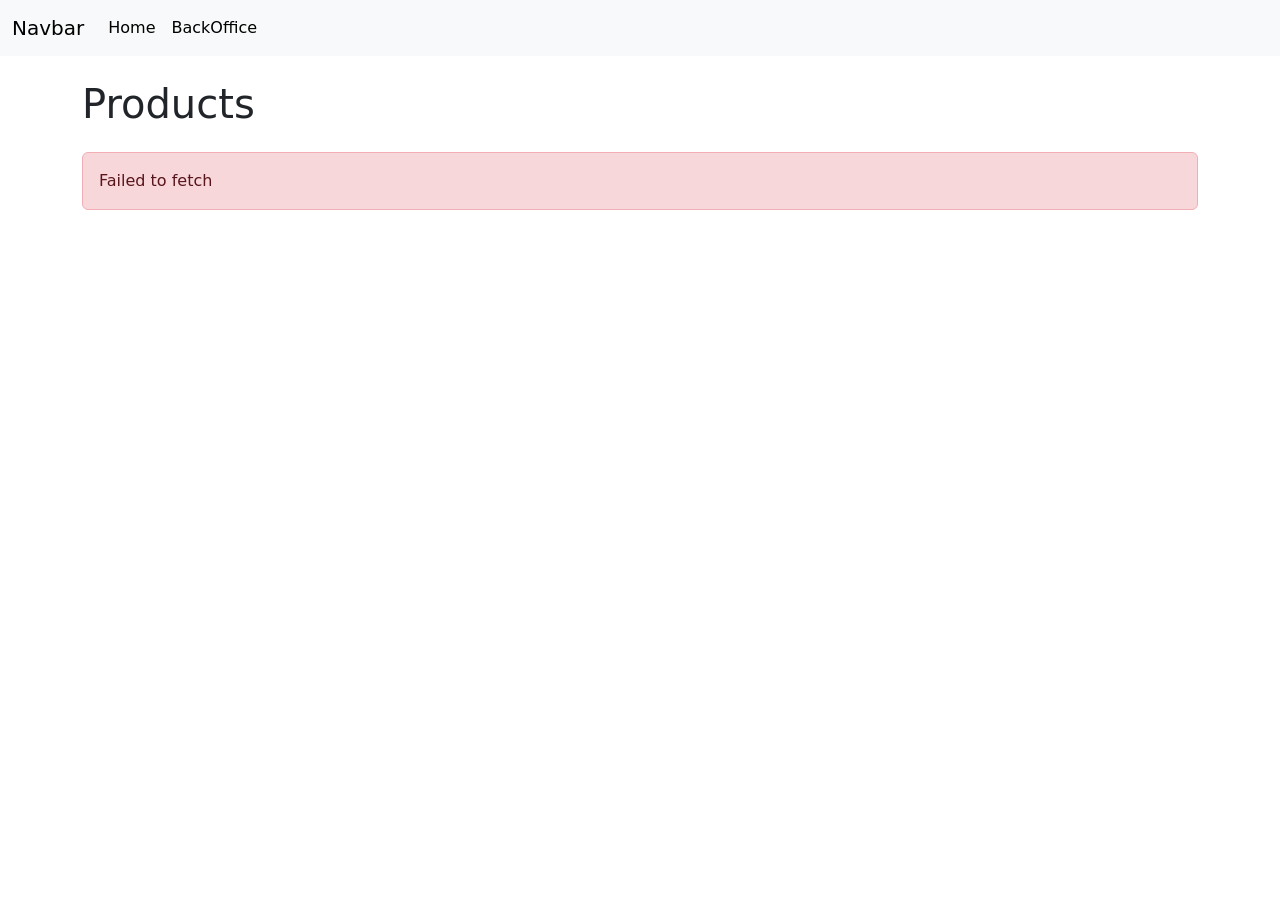
==== index.html @ b4a07ec4 "logica finita" ====
<!doctype html>
<html lang="en">
  <head>
    <meta charset="utf-8" />
    <meta name="viewport" content="width=device-width, initial-scale=1" />
    <title>Homepage</title>
    <link
      href="https://cdn.jsdelivr.net/npm/bootstrap@5.3.8/dist/css/bootstrap.min.css"
      rel="stylesheet"
      crossorigin="anonymous"
    />
  </head>
  <body>
    <header>
      <nav class="navbar navbar-expand-lg bg-body-tertiary">
        <div class="container-fluid">
          <a class="navbar-brand" href="#">Navbar</a>
          <button
            class="navbar-toggler"
            type="button"
            data-bs-toggle="collapse"
            data-bs-target="#navbarSupportedContent"
            aria-controls="navbarSupportedContent"
            aria-expanded="false"
            aria-label="Toggle navigation"
          >
            <span class="navbar-toggler-icon"></span>
          </button>

          <div class="collapse navbar-collapse" id="navbarSupportedContent">
            <ul class="navbar-nav me-auto mb-2 mb-lg-0">
              <li class="nav-item">
                <a class="nav-link active" href="./index.html">Home</a>
              </li>
              <li class="nav-item">
                <a class="nav-link active" href="./Backoffice.html"
                  >BackOffice</a
                >
              </li>
            </ul>
          </div>
        </div>
      </nav>
    </header>

    <main>
      <section class="py-4">
        <div class="container">
          <div class="d-flex align-items-center gap-3 mb-4">
            <h1 class="mb-0">Products</h1>

            <div
              id="loadingSpinner"
              class="spinner-border d-none"
              role="status"
            >
              <span class="visually-hidden">Loading...</span>
            </div>
          </div>

          <div id="errorBox"></div>

          <div class="row" id="cards-container">
            <!-- cards -->
          </div>
        </div>
      </section>
    </main>

    <script
      src="https://cdn.jsdelivr.net/npm/bootstrap@5.3.8/dist/js/bootstrap.bundle.min.js"
      crossorigin="anonymous"
    ></script>
    <script src="./js/shop.js"></script>
  </body>
</html>
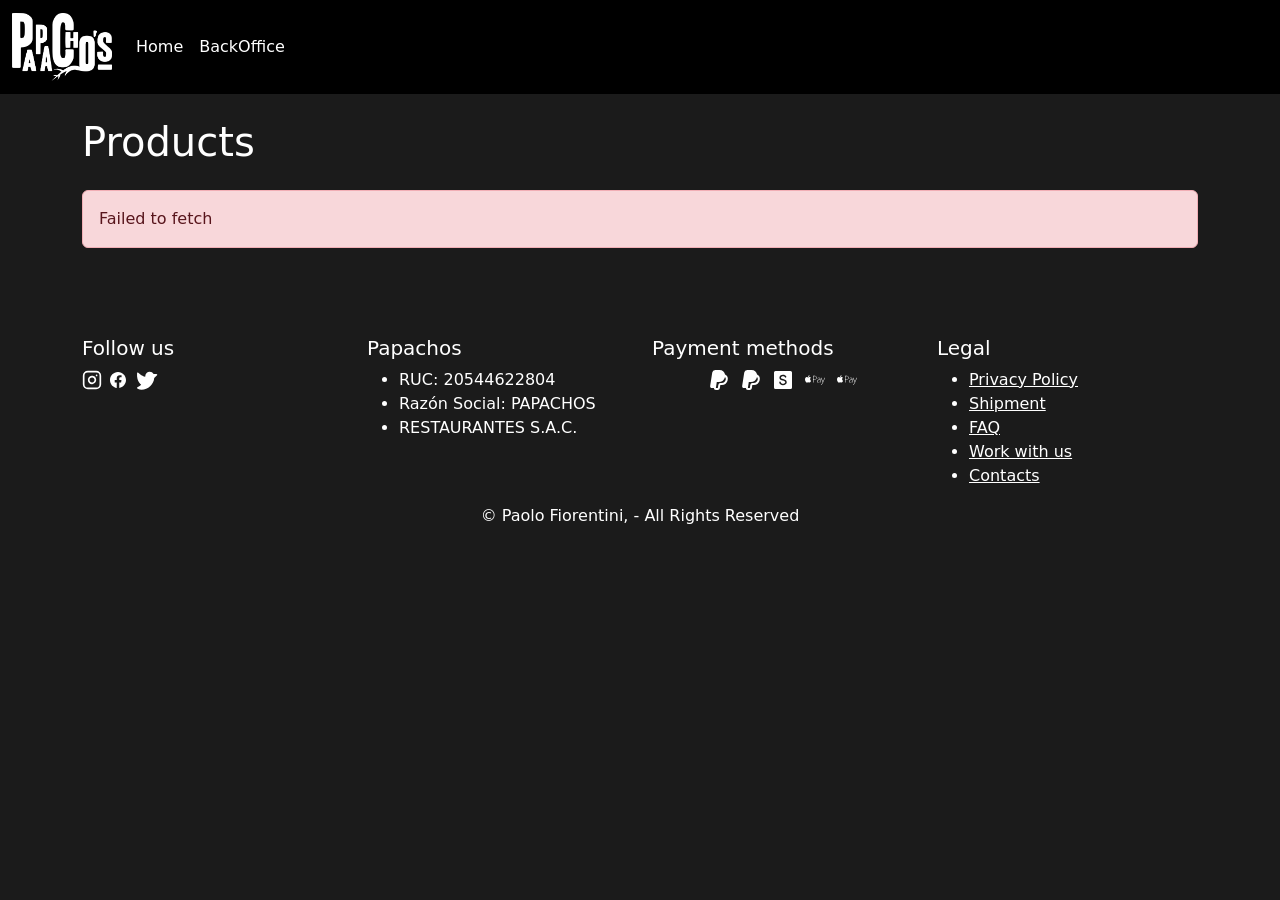
==== commit 93c17956: "update project 2" ====
--- a/index.html
+++ b/index.html
@@ -3,6 +3,7 @@
   <head>
     <meta charset="utf-8" />
     <meta name="viewport" content="width=device-width, initial-scale=1" />
+    <link rel="stylesheet" href="./css/styles.css" />
     <title>Homepage</title>
     <link
       href="https://cdn.jsdelivr.net/npm/bootstrap@5.3.8/dist/css/bootstrap.min.css"
@@ -10,11 +11,16 @@
       crossorigin="anonymous"
     />
   </head>
-  <body>
+  <body class="custom-body">
     <header>
-      <nav class="navbar navbar-expand-lg bg-body-tertiary">
+      <nav class="navbar navbar-expand-lg navbar-dark custom-navbar">
         <div class="container-fluid">
-          <a class="navbar-brand" href="#">Navbar</a>
+          <a class="navbar-brand" href="./index.html"
+            ><img
+              src="./assets/images/myNWpGBtT7aWGYQLh-x-757.webp"
+              alt="logo"
+              width="100"
+          /></a>
           <button
             class="navbar-toggler"
             type="button"
@@ -66,6 +72,184 @@
         </div>
       </section>
     </main>
+    <footer class="p-4">
+      <div class="container-fluid">
+        <div class="container">
+          <div class="row mt-4">
+            <div class="col-md-3 custom-body">
+              <h5 class="text-white">Follow us</h5>
+              <ul class="d-flex gap-2 list-unstyled">
+                <li>
+                  <a href="#"
+                    ><svg
+                      xmlns="http://www.w3.org/2000/svg"
+                      width="20"
+                      height="20"
+                      viewBox="0 0 24 24"
+                      fill="#000000"
+                    >
+                      <g
+                        fill="none"
+                        stroke="#ffffff"
+                        stroke-linecap="round"
+                        stroke-linejoin="round"
+                        stroke-width="2"
+                      >
+                        <rect
+                          width="20"
+                          height="20"
+                          x="2"
+                          y="2"
+                          rx="5"
+                          ry="5"
+                        />
+                        <path
+                          d="M16 11.37A4 4 0 1 1 12.63 8A4 4 0 0 1 16 11.37zm1.5-4.87h.01"
+                        />
+                      </g></svg></a
+                  ><!-- button ig -->
+                </li>
+                <li>
+                  <a href="#"
+                    ><svg
+                      xmlns="http://www.w3.org/2000/svg"
+                      width="16"
+                      height="16"
+                      fill="#ffffff"
+                      class="bi bi-facebook"
+                      viewBox="0 0 16 16"
+                    >
+                      <path
+                        d="M16 8.049c0-4.446-3.582-8.05-8-8.05C3.58 0-.002 3.603-.002 8.05c0 4.017 2.926 7.347 6.75 7.951v-5.625h-2.03V8.05H6.75V6.275c0-2.017 1.195-3.131 3.022-3.131.876 0 1.791.157 1.791.157v1.98h-1.009c-.993 0-1.303.621-1.303 1.258v1.51h2.218l-.354 2.326H9.25V16c3.824-.604 6.75-3.934 6.75-7.951"
+                      /></svg></a
+                  ><!-- button fb -->
+                </li>
+                <li>
+                  <a href="#"
+                    ><svg
+                      height="24"
+                      width="24"
+                      xmlns="http://www.w3.org/2000/svg"
+                      viewBox="0 0 256 256"
+                      fill="#ffffff"
+                    >
+                      <path
+                        d="M245.66,77.66l-29.9,29.9C209.72,177.58,150.67,232,80,232c-14.52,0-26.49-2.3-35.58-6.84-7.33-3.67-10.33-7.6-11.08-8.72a8,8,0,0,1,3.85-11.93c.26-.1,24.24-9.31,39.47-26.84a110.93,110.93,0,0,1-21.88-24.2c-12.4-18.41-26.28-50.39-22-98.18a8,8,0,0,1,13.65-4.92c.35.35,33.28,33.1,73.54,43.72V88a47.87,47.87,0,0,1,14.36-34.3A46.87,46.87,0,0,1,168.1,40a48.66,48.66,0,0,1,41.47,24H240a8,8,0,0,1,5.66,13.66Z"
+                      /></svg></a
+                  ><!-- button twitter -->
+                </li>
+              </ul>
+            </div>
+            <div class="col-md-3">
+              <h5 class="flo-primary-color">Papachos</h5>
+              <ul>
+                <li>RUC: 20544622804</li>
+                <li>Razón Social: PAPACHOS</li>
+                <li>RESTAURANTES S.A.C.</li>
+              </ul>
+            </div>
+            <div class="col-md-3">
+              <h5 class="flo-primary-color">Payment methods</h5>
+              <ul
+                class="d-flex gap-2 flex-wrap list-unstyled d-flex justify-content-center align-items-center"
+              >
+                <li>
+                  <svg
+                    xmlns="http://www.w3.org/2000/svg"
+                    width="24"
+                    height="24"
+                  >
+                    <g fill="none" fill-rule="evenodd">
+                      <path
+                        d="M24 0v24H0V0zM12.593 23.258l-.011.002-.071.035-.02.004-.014-.004-.071-.035c-.01-.004-.019-.001-.024.005l-.004.01-.017.428.005.02.01.013.104.074.015.004.012-.004.104-.074.012-.016.004-.017-.017-.427c-.002-.01-.009-.017-.017-.018m.265-.113-.013.002-.185.093-.01.01-.003.011.018.43.005.012.008.007.201.093c.012.004.023 0 .029-.008l.004-.014-.034-.614c-.003-.012-.01-.02-.02-.022m-.715.002a.023.023 0 0 0-.027.006l-.006.014-.034.614c0 .012.007.02.017.024l.015-.002.201-.093.01-.008.004-.011.017-.43-.003-.012-.01-.01z"
+                      />
+                      <path
+                        fill="#ffffff"
+                        d="M8.212 2a3 3 0 0 0-2.964 2.537L3.192 17.69A2 2 0 0 0 5.168 20h1.69a2 2 0 0 0 2 2h1.976a2 2 0 0 0 1.976-1.691L13.327 17h1.453a6 6 0 0 0 5.857-4.697l.048-.218a5.002 5.002 0 0 0-2.6-5.538C17.578 4.011 15.344 2 12.54 2H8.21Zm1.584 12h1.843a6.578 6.578 0 0 0 6.38-4.977l.01-.036a2.99 2.99 0 0 1 .704 2.664l-.049.217A4 4 0 0 1 14.78 15h-1.453a2 2 0 0 0-1.976 1.691L10.834 20H8.858z"
+                      />
+                    </g>
+                  </svg>
+                </li>
+                <li>
+                  <svg
+                    xmlns="http://www.w3.org/2000/svg"
+                    width="24"
+                    height="24"
+                  >
+                    <g fill="none" fill-rule="evenodd">
+                      <path
+                        d="M24 0v24H0V0zM12.593 23.258l-.011.002-.071.035-.02.004-.014-.004-.071-.035c-.01-.004-.019-.001-.024.005l-.004.01-.017.428.005.02.01.013.104.074.015.004.012-.004.104-.074.012-.016.004-.017-.017-.427c-.002-.01-.009-.017-.017-.018m.265-.113-.013.002-.185.093-.01.01-.003.011.018.43.005.012.008.007.201.093c.012.004.023 0 .029-.008l.004-.014-.034-.614c-.003-.012-.01-.02-.02-.022m-.715.002a.023.023 0 0 0-.027.006l-.006.014-.034.614c0 .012.007.02.017.024l.015-.002.201-.093.01-.008.004-.011.017-.43-.003-.012-.01-.01z"
+                      />
+                      <path
+                        fill="#ffffff"
+                        d="M8.212 2a3 3 0 0 0-2.964 2.537L3.192 17.69A2 2 0 0 0 5.168 20h1.69a2 2 0 0 0 2 2h1.976a2 2 0 0 0 1.976-1.691L13.327 17h1.453a6 6 0 0 0 5.857-4.697l.048-.218a5.002 5.002 0 0 0-2.6-5.538C17.578 4.011 15.344 2 12.54 2H8.21Zm1.584 12h1.843a6.578 6.578 0 0 0 6.38-4.977l.01-.036a2.99 2.99 0 0 1 .704 2.664l-.049.217A4 4 0 0 1 14.78 15h-1.453a2 2 0 0 0-1.976 1.691L10.834 20H8.858z"
+                      />
+                    </g>
+                  </svg>
+                </li>
+                <li>
+                  <svg
+                    height="24"
+                    width="24"
+                    xmlns="http://www.w3.org/2000/svg"
+                    viewBox="0 0 256 256"
+                    fill="#ffffff"
+                  >
+                    <path
+                      d="M208,32H48A16,16,0,0,0,32,48V208a16,16,0,0,0,16,16H208a16,16,0,0,0,16-16V48A16,16,0,0,0,208,32ZM128,184c-22.06,0-40-14.35-40-32a8,8,0,0,1,16,0c0,8.67,11,16,24,16s24-7.33,24-16c0-9.48-8.61-13-26.88-18.26C109.37,129.2,89.78,123.55,89.78,104c0-18.24,16.43-32,38.22-32,15.72,0,29.18,7.3,35.12,19a8,8,0,1,1-14.27,7.22C145.64,91.94,137.65,88,128,88c-12.67,0-22.22,6.88-22.22,16,0,7,9,10.1,23.77,14.36C145.78,123,168,129.45,168,152,168,169.65,150.06,184,128,184Z"
+                    />
+                  </svg>
+                </li>
+                <li>
+                  <svg
+                    width="24"
+                    height="24"
+                    viewBox="0 0 24 24"
+                    fill="none"
+                    xmlns="http://www.w3.org/2000/svg"
+                  >
+                    <path
+                      d="M7.12275 11.1955C7.13497 12.2998 8.12512 12.6665 8.13327 12.6706C8.12512 12.695 7.97436 13.1962 7.61171 13.7096C7.29796 14.1538 6.97198 14.5979 6.45857 14.606C5.95331 14.6142 5.79032 14.3167 5.21579 14.3167C4.63718 14.3167 4.45789 14.5979 3.98115 14.6142C3.48404 14.6305 3.10917 14.1334 2.79134 13.6892C2.14346 12.7847 1.65043 11.1303 2.3146 10.0139C2.64465 9.4597 3.23548 9.10927 3.87521 9.09705C4.3601 9.0889 4.82054 9.41488 5.11799 9.41488C5.41545 9.41488 5.97368 9.02371 6.56044 9.08075C6.80492 9.0889 7.49762 9.17854 7.93769 9.80605C7.90101 9.82642 7.1146 10.2706 7.12275 11.1955ZM6.17334 8.48177C6.4382 8.17209 6.61341 7.74425 6.56451 7.31641C6.18557 7.33271 5.72512 7.56089 5.45619 7.87057C5.21171 8.14357 4.99983 8.57956 5.05687 8.99926C5.48064 9.03185 5.91256 8.79145 6.17334 8.48177ZM9.98526 7.95267C10.1791 7.92048 10.3975 7.89224 10.6326 7.86405C10.8676 7.83585 11.1273 7.82379 11.4076 7.82379C11.8117 7.82379 12.158 7.87211 12.4507 7.96477C12.7434 8.06138 12.9825 8.1943 13.1722 8.3755C13.333 8.53258 13.4608 8.72185 13.5515 8.93528C13.6422 9.15275 13.6875 9.40245 13.6875 9.68434C13.6875 10.0267 13.6257 10.3247 13.502 10.5824C13.3783 10.8401 13.2093 11.0536 12.9949 11.2268C12.7805 11.3999 12.5249 11.5288 12.2281 11.6174C11.9312 11.702 11.6096 11.7463 11.2592 11.7463C10.9418 11.7463 10.6779 11.7221 10.4635 11.6778V14.513H9.98942V7.95267H9.98526ZM10.4594 11.263C10.5748 11.2952 10.7027 11.3194 10.8428 11.3315C10.983 11.3435 11.1355 11.3516 11.2963 11.3516C11.9024 11.3516 12.3682 11.2147 12.7022 10.9368C13.0361 10.663 13.201 10.2562 13.201 9.72459C13.201 9.46687 13.1557 9.24541 13.0691 9.0561C12.9825 8.86679 12.8589 8.70975 12.6981 8.58898C12.5373 8.4682 12.3435 8.3755 12.125 8.31512C11.9024 8.25469 11.6591 8.2225 11.387 8.2225C11.1727 8.2225 10.9871 8.23052 10.8304 8.24666C10.6738 8.2628 10.5501 8.28293 10.4594 8.29902V11.263ZM17.4557 13.3893C17.4557 13.5786 17.4598 13.772 17.464 13.9612C17.4722 14.1505 17.4928 14.3358 17.5258 14.5129H17.0806L17.0105 13.8445H16.9899C16.928 13.9371 16.8538 14.0298 16.759 14.1183C16.661 14.2145 16.5516 14.2984 16.4333 14.368C16.3096 14.4445 16.1694 14.5049 16.0086 14.5492C15.852 14.5935 15.6788 14.6177 15.4892 14.6177C15.2542 14.6177 15.048 14.5814 14.8707 14.5049C14.6935 14.4285 14.5451 14.3318 14.4337 14.211C14.3183 14.0901 14.2317 13.9492 14.1781 13.7921C14.1204 13.6351 14.0915 13.478 14.0915 13.321C14.0915 12.7612 14.3307 12.3343 14.813 12.0323C15.2954 11.7302 16.0169 11.5853 16.9857 11.5973V11.4684C16.9857 11.3436 16.9734 11.2027 16.9486 11.0416C16.9239 10.8805 16.8744 10.7274 16.792 10.5825C16.7095 10.4375 16.5899 10.3166 16.4292 10.22C16.2684 10.1233 16.0499 10.071 15.7737 10.071C15.5634 10.071 15.3572 10.1032 15.1552 10.1636C14.9561 10.2218 14.767 10.3101 14.5946 10.4254L14.442 10.0791C14.6563 9.93407 14.879 9.83339 15.1058 9.76897C15.3325 9.70854 15.5716 9.67635 15.8231 9.67635C16.1612 9.67635 16.4333 9.73274 16.6435 9.84545C16.8538 9.95816 17.0228 10.1032 17.1424 10.2804C17.2619 10.4576 17.3444 10.655 17.3898 10.8764C17.4351 11.0979 17.4557 11.3154 17.4557 11.5329V13.3893ZM16.9816 11.9839C16.726 11.9758 16.458 11.9879 16.1818 12.0121C15.9014 12.0402 15.6458 12.0966 15.4108 12.1853C15.1759 12.2739 14.9821 12.4027 14.8254 12.5759C14.6729 12.745 14.5945 12.9746 14.5945 13.2565C14.5945 13.5907 14.6935 13.8364 14.8872 13.9935C15.081 14.1505 15.2995 14.231 15.5428 14.231C15.7365 14.231 15.9138 14.2029 16.0664 14.1505C16.2189 14.0982 16.355 14.0257 16.4704 13.9371C16.5858 13.8484 16.6806 13.7478 16.759 13.635C16.8373 13.5223 16.8951 13.4095 16.9363 13.2887C16.9693 13.1558 16.9857 13.0632 16.9857 13.0028L16.9816 11.9839ZM18.3792 9.78502L19.6078 12.8578C19.6738 13.0269 19.7397 13.2041 19.8016 13.3853C19.8634 13.5666 19.917 13.7317 19.9624 13.8847H19.983C20.0283 13.7397 20.0819 13.5787 20.1438 13.3974C20.2056 13.2162 20.2716 13.031 20.3458 12.8417L21.496 9.78906H21.999L20.5973 13.2565C20.4571 13.6229 20.321 13.9572 20.1974 14.2552C20.0737 14.5532 19.9459 14.8231 19.8181 15.0647C19.6903 15.3063 19.5625 15.5158 19.4305 15.701C19.2986 15.8862 19.1543 16.0473 18.9935 16.1843C18.8039 16.3494 18.6307 16.4702 18.474 16.5427C18.3174 16.6192 18.2102 16.6675 18.1566 16.6837L17.9958 16.301C18.1154 16.2487 18.2514 16.1802 18.3998 16.0957C18.5482 16.0111 18.6926 15.8983 18.8327 15.7614C18.9523 15.6446 19.0883 15.4876 19.2326 15.2942C19.3769 15.1009 19.5047 14.8674 19.6202 14.5895C19.6614 14.4847 19.682 14.4163 19.682 14.3841C19.682 14.3398 19.6614 14.2673 19.6202 14.1787L17.8763 9.79708H18.3793L18.3792 9.78502Z"
+                      fill="#ffffff"
+                    />
+                  </svg>
+                </li>
+                <li>
+                  <svg
+                    width="24"
+                    height="24"
+                    viewBox="0 0 24 24"
+                    fill="none"
+                    xmlns="http://www.w3.org/2000/svg"
+                  >
+                    <path
+                      d="M7.12275 11.1955C7.13497 12.2998 8.12512 12.6665 8.13327 12.6706C8.12512 12.695 7.97436 13.1962 7.61171 13.7096C7.29796 14.1538 6.97198 14.5979 6.45857 14.606C5.95331 14.6142 5.79032 14.3167 5.21579 14.3167C4.63718 14.3167 4.45789 14.5979 3.98115 14.6142C3.48404 14.6305 3.10917 14.1334 2.79134 13.6892C2.14346 12.7847 1.65043 11.1303 2.3146 10.0139C2.64465 9.4597 3.23548 9.10927 3.87521 9.09705C4.3601 9.0889 4.82054 9.41488 5.11799 9.41488C5.41545 9.41488 5.97368 9.02371 6.56044 9.08075C6.80492 9.0889 7.49762 9.17854 7.93769 9.80605C7.90101 9.82642 7.1146 10.2706 7.12275 11.1955ZM6.17334 8.48177C6.4382 8.17209 6.61341 7.74425 6.56451 7.31641C6.18557 7.33271 5.72512 7.56089 5.45619 7.87057C5.21171 8.14357 4.99983 8.57956 5.05687 8.99926C5.48064 9.03185 5.91256 8.79145 6.17334 8.48177ZM9.98526 7.95267C10.1791 7.92048 10.3975 7.89224 10.6326 7.86405C10.8676 7.83585 11.1273 7.82379 11.4076 7.82379C11.8117 7.82379 12.158 7.87211 12.4507 7.96477C12.7434 8.06138 12.9825 8.1943 13.1722 8.3755C13.333 8.53258 13.4608 8.72185 13.5515 8.93528C13.6422 9.15275 13.6875 9.40245 13.6875 9.68434C13.6875 10.0267 13.6257 10.3247 13.502 10.5824C13.3783 10.8401 13.2093 11.0536 12.9949 11.2268C12.7805 11.3999 12.5249 11.5288 12.2281 11.6174C11.9312 11.702 11.6096 11.7463 11.2592 11.7463C10.9418 11.7463 10.6779 11.7221 10.4635 11.6778V14.513H9.98942V7.95267H9.98526ZM10.4594 11.263C10.5748 11.2952 10.7027 11.3194 10.8428 11.3315C10.983 11.3435 11.1355 11.3516 11.2963 11.3516C11.9024 11.3516 12.3682 11.2147 12.7022 10.9368C13.0361 10.663 13.201 10.2562 13.201 9.72459C13.201 9.46687 13.1557 9.24541 13.0691 9.0561C12.9825 8.86679 12.8589 8.70975 12.6981 8.58898C12.5373 8.4682 12.3435 8.3755 12.125 8.31512C11.9024 8.25469 11.6591 8.2225 11.387 8.2225C11.1727 8.2225 10.9871 8.23052 10.8304 8.24666C10.6738 8.2628 10.5501 8.28293 10.4594 8.29902V11.263ZM17.4557 13.3893C17.4557 13.5786 17.4598 13.772 17.464 13.9612C17.4722 14.1505 17.4928 14.3358 17.5258 14.5129H17.0806L17.0105 13.8445H16.9899C16.928 13.9371 16.8538 14.0298 16.759 14.1183C16.661 14.2145 16.5516 14.2984 16.4333 14.368C16.3096 14.4445 16.1694 14.5049 16.0086 14.5492C15.852 14.5935 15.6788 14.6177 15.4892 14.6177C15.2542 14.6177 15.048 14.5814 14.8707 14.5049C14.6935 14.4285 14.5451 14.3318 14.4337 14.211C14.3183 14.0901 14.2317 13.9492 14.1781 13.7921C14.1204 13.6351 14.0915 13.478 14.0915 13.321C14.0915 12.7612 14.3307 12.3343 14.813 12.0323C15.2954 11.7302 16.0169 11.5853 16.9857 11.5973V11.4684C16.9857 11.3436 16.9734 11.2027 16.9486 11.0416C16.9239 10.8805 16.8744 10.7274 16.792 10.5825C16.7095 10.4375 16.5899 10.3166 16.4292 10.22C16.2684 10.1233 16.0499 10.071 15.7737 10.071C15.5634 10.071 15.3572 10.1032 15.1552 10.1636C14.9561 10.2218 14.767 10.3101 14.5946 10.4254L14.442 10.0791C14.6563 9.93407 14.879 9.83339 15.1058 9.76897C15.3325 9.70854 15.5716 9.67635 15.8231 9.67635C16.1612 9.67635 16.4333 9.73274 16.6435 9.84545C16.8538 9.95816 17.0228 10.1032 17.1424 10.2804C17.2619 10.4576 17.3444 10.655 17.3898 10.8764C17.4351 11.0979 17.4557 11.3154 17.4557 11.5329V13.3893ZM16.9816 11.9839C16.726 11.9758 16.458 11.9879 16.1818 12.0121C15.9014 12.0402 15.6458 12.0966 15.4108 12.1853C15.1759 12.2739 14.9821 12.4027 14.8254 12.5759C14.6729 12.745 14.5945 12.9746 14.5945 13.2565C14.5945 13.5907 14.6935 13.8364 14.8872 13.9935C15.081 14.1505 15.2995 14.231 15.5428 14.231C15.7365 14.231 15.9138 14.2029 16.0664 14.1505C16.2189 14.0982 16.355 14.0257 16.4704 13.9371C16.5858 13.8484 16.6806 13.7478 16.759 13.635C16.8373 13.5223 16.8951 13.4095 16.9363 13.2887C16.9693 13.1558 16.9857 13.0632 16.9857 13.0028L16.9816 11.9839ZM18.3792 9.78502L19.6078 12.8578C19.6738 13.0269 19.7397 13.2041 19.8016 13.3853C19.8634 13.5666 19.917 13.7317 19.9624 13.8847H19.983C20.0283 13.7397 20.0819 13.5787 20.1438 13.3974C20.2056 13.2162 20.2716 13.031 20.3458 12.8417L21.496 9.78906H21.999L20.5973 13.2565C20.4571 13.6229 20.321 13.9572 20.1974 14.2552C20.0737 14.5532 19.9459 14.8231 19.8181 15.0647C19.6903 15.3063 19.5625 15.5158 19.4305 15.701C19.2986 15.8862 19.1543 16.0473 18.9935 16.1843C18.8039 16.3494 18.6307 16.4702 18.474 16.5427C18.3174 16.6192 18.2102 16.6675 18.1566 16.6837L17.9958 16.301C18.1154 16.2487 18.2514 16.1802 18.3998 16.0957C18.5482 16.0111 18.6926 15.8983 18.8327 15.7614C18.9523 15.6446 19.0883 15.4876 19.2326 15.2942C19.3769 15.1009 19.5047 14.8674 19.6202 14.5895C19.6614 14.4847 19.682 14.4163 19.682 14.3841C19.682 14.3398 19.6614 14.2673 19.6202 14.1787L17.8763 9.79708H18.3793L18.3792 9.78502Z"
+                      fill="#ffffff"
+                    />
+                  </svg>
+                </li>
+              </ul>
+            </div>
+            <div class="col-md-3">
+              <h5 class="flo-primary-color">Legal</h5>
+              <ul>
+                <li><a href="#">Privacy Policy</a></li>
+                <li><a href="#">Shipment</a></li>
+                <li><a href="#">FAQ</a></li>
+                <li><a href="#">Work with us</a></li>
+                <li><a href="#">Contacts</a></li>
+              </ul>
+            </div>
+            <div class="col-md-12 text-center">
+              <p>
+                &copy; Paolo Fiorentini, <span id="date"></span> - All Rights
+                Reserved
+              </p>
+            </div>
+          </div>
+        </div>
+      </div>
+    </footer>
 
     <script
       src="https://cdn.jsdelivr.net/npm/bootstrap@5.3.8/dist/js/bootstrap.bundle.min.js"
--- a/css/styles.css
+++ b/css/styles.css
@@ -0,0 +1,21 @@
+.custom-navbar {
+  background-color: #000;
+}
+
+.custom-navbar .nav-link,
+.custom-navbar .navbar-brand {
+  color: #fff;
+}
+
+.custom-navbar .nav-link:hover {
+  color: #f4d700;
+}
+
+.custom-body{
+  background-color: #1b1b1b;
+  color: white;
+}
+
+.custom-body a{
+  color: white;
+}
